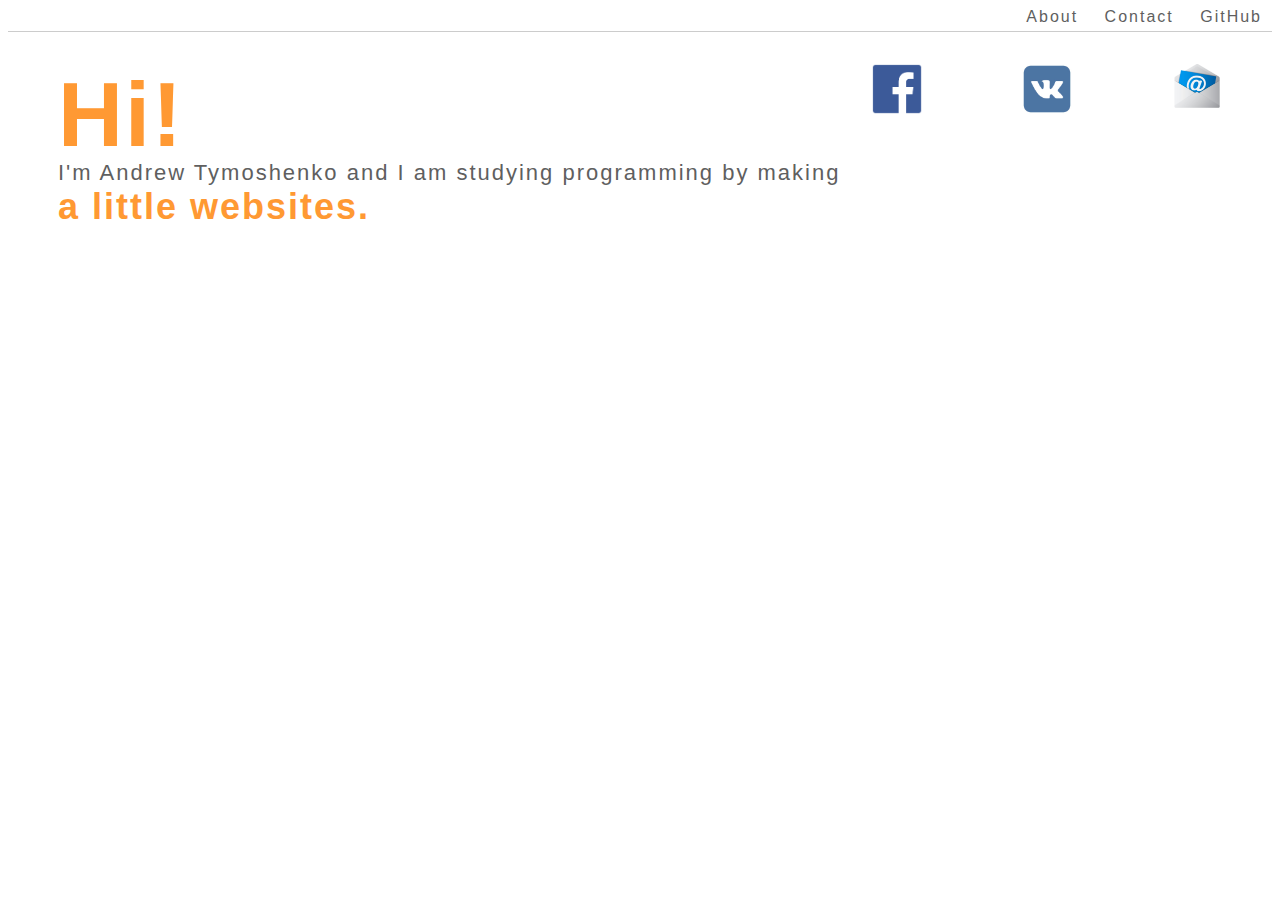
==== index.html @ 03eab1f7 "first site" ====
<!DOCTYPE html>
<html lang="en">
<head>
  <meta charset="utf-8">
  <meta http-equiv="cache-control" content="no-cache" />
  <title>Andrew Tymoshenko | Websites</title>
  <link rel="stylesheet" href="style/index.css">
</head>

<body id="index">

  <header>
    <nav>
      <a href="about.html">About</a>
      <a href="mailto: aytymoshenko@gmail.com">Contact</a>
      <a href="https://github.com/AndrewTymoshenko">GitHub</a>
    </nav>
  </header>
 
  <div id="top_container">

    <a href="mailto: aytymoshenko@gmail.com"><img class="logo" src="img/mail.png"></a>
    <a href="http://vk.com/id208171791"><img class = "logo" src="img/vk.png"></a>
    <a href="https://www.facebook.com/andrew.tymoshenko"><img class="logo" src="img/fb.png"></a>

    <h1>Hi!</h1>

    <div id="info_container">
      <div>I'm Andrew Tymoshenko and I am studying programming by making</div>
      <div class="orange">a little websites.</div>
    </div>

  </div>


  <div id="website_list_container">
    
  </div>


</body>
</html>
---- style/index.css ----
body {
	font-family: Arial, sans-serif;
	color: #5f5f5f;
	letter-spacing: 2px;
}

a {
	color: #8b00e0;
	font-weight: bold;
	margin-right: 10px;
}

a:hover {
	border-bottom: 2px solid #5d8aa8
}

a:visited {
	color: #42006a;
}

h1 {
	font-size: 90px;
	color: #ff9933;
	margin: 0;
	line-height: 1;
	padding: 0;
}

.logo {
	float: right;
	margin: 12px 50px; 
	max-width: 50px;
}


#top_container {
	margin: 20px 0 50px 50px;
}

#top_container a:hover {
	border: none;
	padding: 0;
}

#info_container {
	font-size: 22px;
}

.orange {
	color: #ff9933;
	font-weight: bold;
	font-size: 36px;
}

#marquee_container {
	border-top: 1px solid #5f5f5f;
	border-bottom: 1px solid #5f5f5f;
	padding: 30px 0 30px 0;
	margin: 0 50px;
	text-align: center;
	font-size: 26px;
	line-height: 1.6;
}

#website_list_container {
	margin: 30px 0 20px 50px;
}

.day_lable {
	margin-right: 10px;
}


header {
	text-align: right;
	padding-bottom: 5px;
	border-bottom: 1px solid #ccc;
}

nav a {
	margin-left: 10px;
	font-weight: normal;
	color: #5f5f5f;
	text-decoration: none;
	margin-right: 10px;
}

#about h3 {
	text-align: center;
	font-size: 34px;
	line-height: 54px;
	color: #ff9933;

}

#about #content {
	width: 80%;
	max-width: 750px;
	margin: auto; 
}

#content a {
	text-decoration: none;
	color: #1770C7;
}

#content a:hover {
	border-bottom: 2px solid #5d8aa8;
	padding: 0;
}

#about .logo {
	float: none;
	display: inline;
	text-align: center;
	margin: 70px 70px;
	padding: 20px 20px;
}
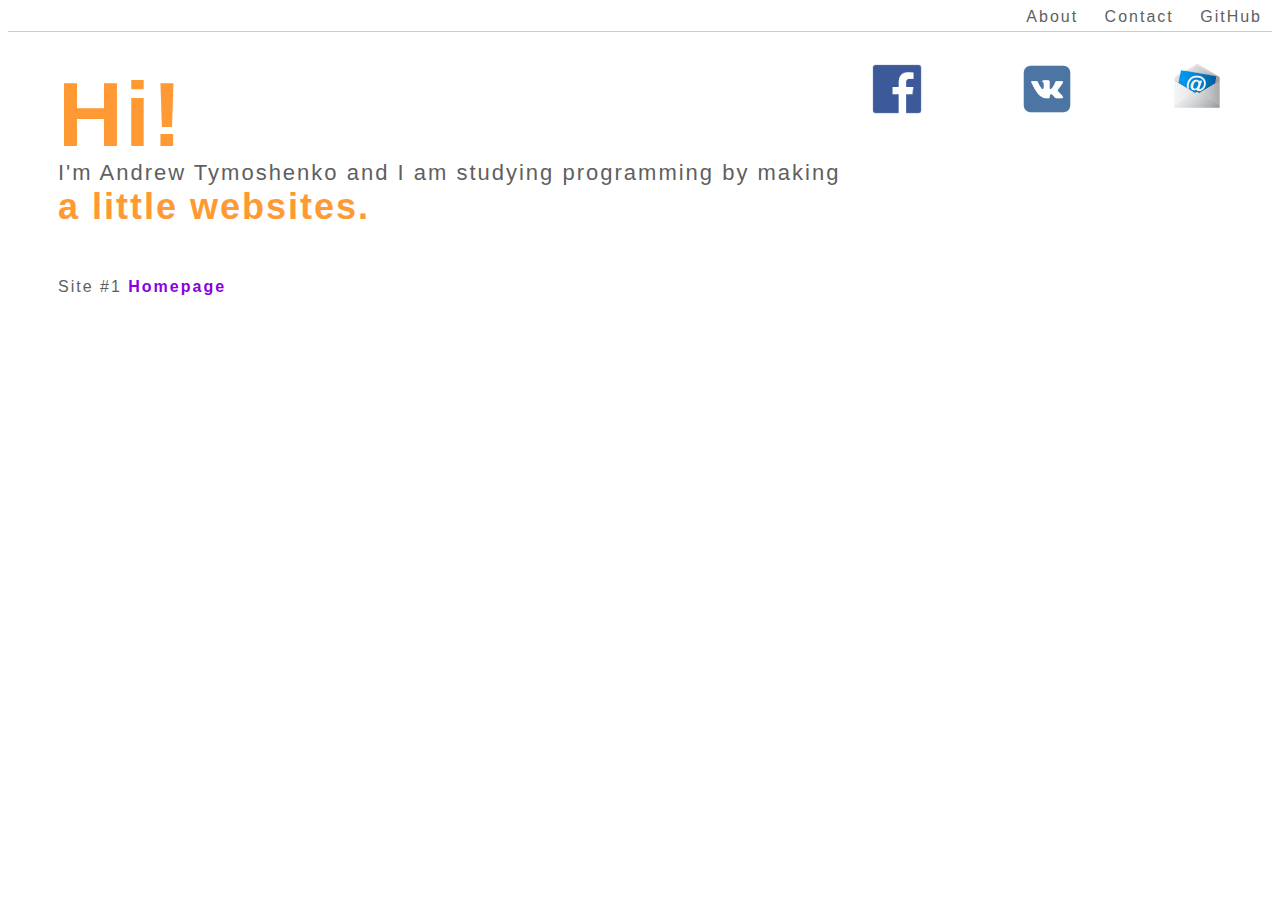
==== commit 92586b96: "some changes" ====
--- a/index.html
+++ b/index.html
@@ -35,7 +35,7 @@
 
 
   <div id="website_list_container">
-    
+    <div>Site #1 <a href="index.html">Homepage</a></div>
   </div>
 
 
--- a/style/index.css
+++ b/style/index.css
@@ -66,6 +66,10 @@
 	margin: 30px 0 20px 50px;
 }
 
+#website_list_container a {
+	text-decoration: none;
+}
+
 .day_lable {
 	margin-right: 10px;
 }
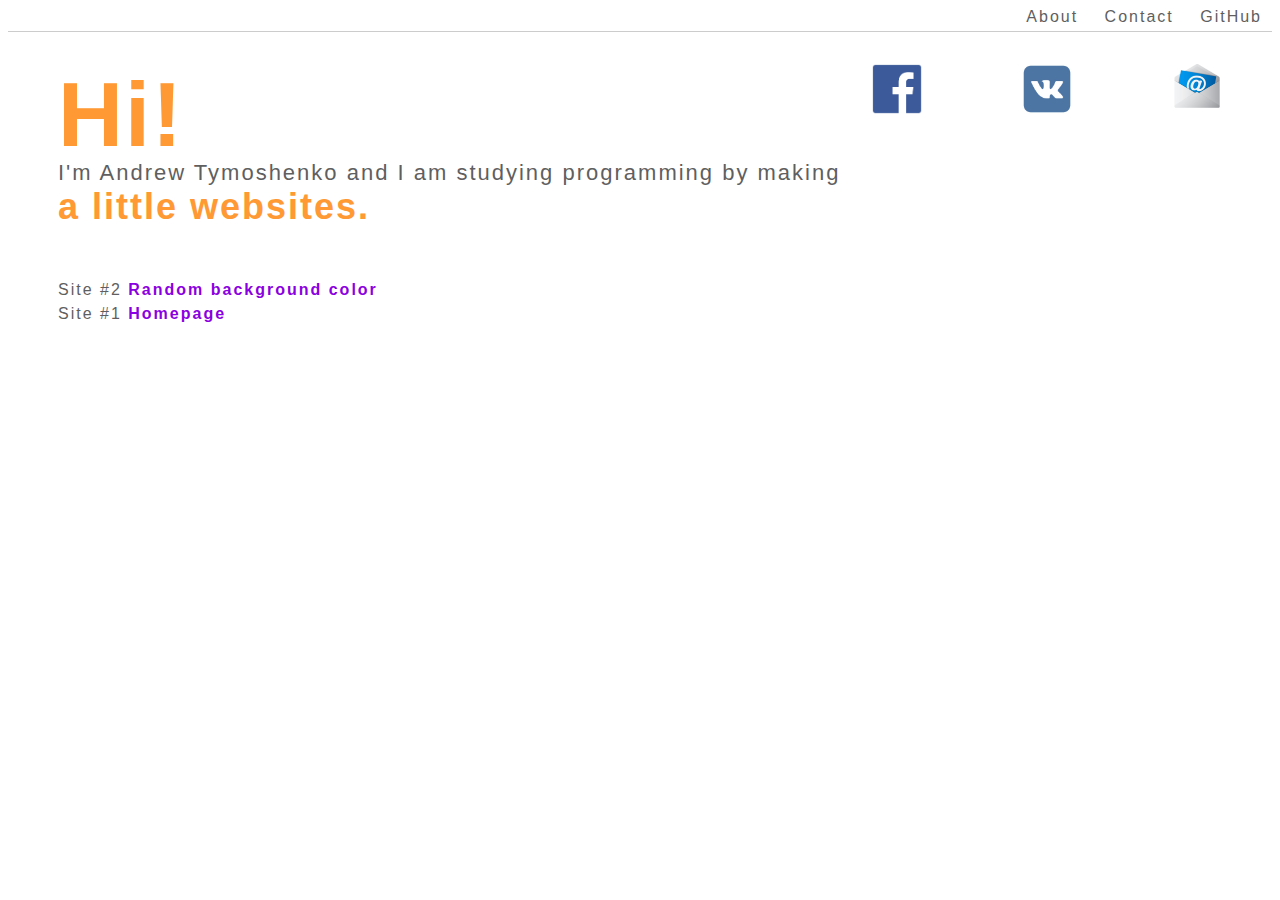
==== commit 1d2e8497: "random background color site" ====
--- a/index.html
+++ b/index.html
@@ -35,6 +35,7 @@
 
 
   <div id="website_list_container">
+    <div>Site #2 <a href="random_background_color.html">Random background color</a></div>
     <div>Site #1 <a href="index.html">Homepage</a></div>
   </div>
 
--- a/style/index.css
+++ b/style/index.css
@@ -70,6 +70,10 @@
 	text-decoration: none;
 }
 
+#website_list_container div {
+	line-height: 1.5em;
+}
+
 .day_lable {
 	margin-right: 10px;
 }
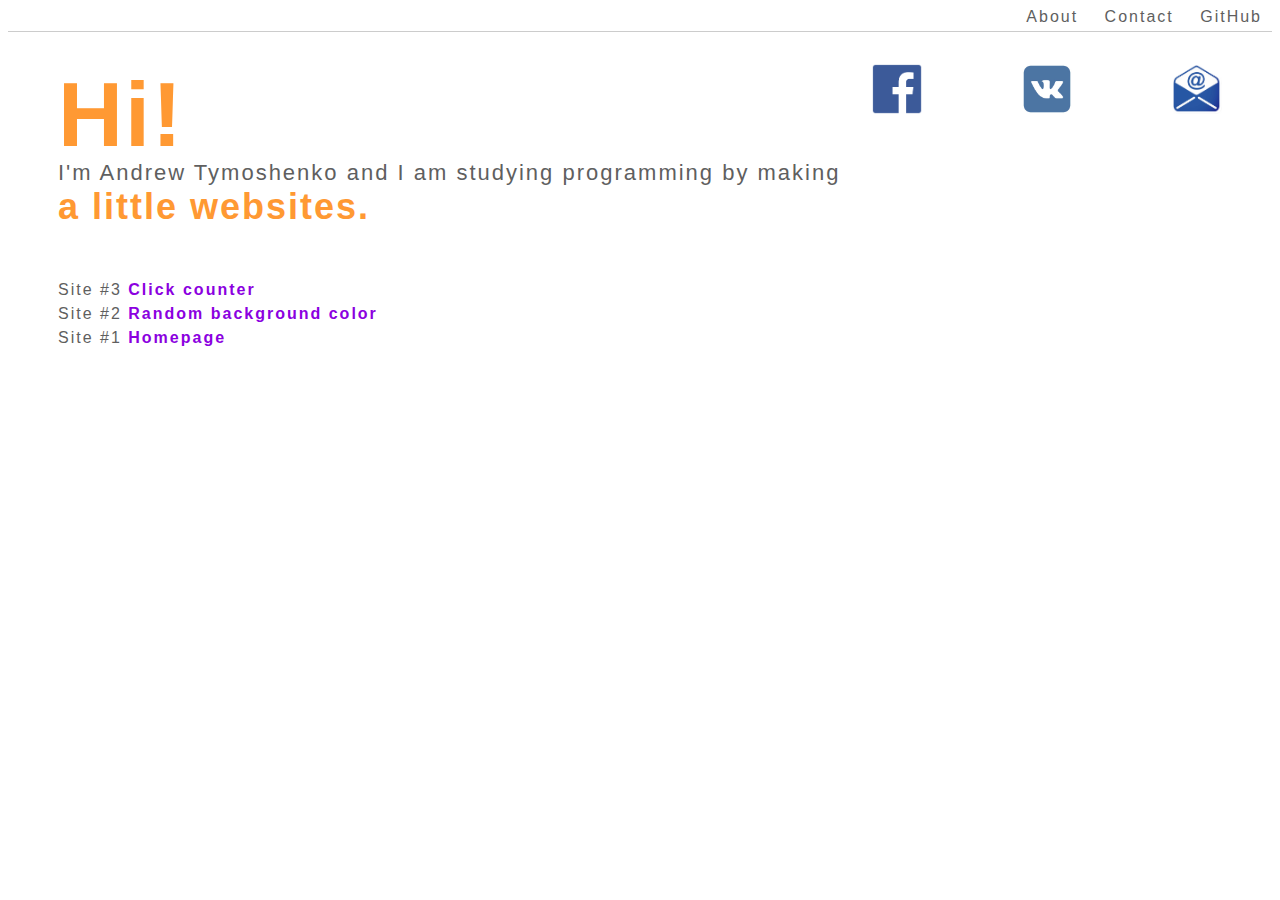
==== commit 8c57158c: "click counter" ====
--- a/index.html
+++ b/index.html
@@ -20,9 +20,9 @@
  
   <div id="top_container">
 
-    <a href="mailto: aytymoshenko@gmail.com"><img class="logo" src="img/mail.png"></a>
-    <a href="http://vk.com/id208171791"><img class = "logo" src="img/vk.png"></a>
-    <a href="https://www.facebook.com/andrew.tymoshenko"><img class="logo" src="img/fb.png"></a>
+    <a href="mailto: aytymoshenko@gmail.com"><img class="logo" title="E-mail" src="img/social_icons/mail.png"></a>
+    <a href="http://vk.com/id208171791"><img class = "logo" title = "vk.com" src="img/social_icons/vk.png"></a>
+    <a href="https://www.facebook.com/andrew.tymoshenko"><img class="logo" title = "fb.com" src="img/social_icons/fb.png"></a>
 
     <h1>Hi!</h1>
 
@@ -35,6 +35,7 @@
 
 
   <div id="website_list_container">
+    <div>Site #3 <a href="click_counter.html">Click counter</a></div>
     <div>Site #2 <a href="random_background_color.html">Random background color</a></div>
     <div>Site #1 <a href="index.html">Homepage</a></div>
   </div>
--- a/style/index.css
+++ b/style/index.css
@@ -11,7 +11,7 @@
 }
 
 a:hover {
-	border-bottom: 2px solid #5d8aa8
+	border-bottom: 2px solid #5d8aa8;
 }
 
 a:visited {
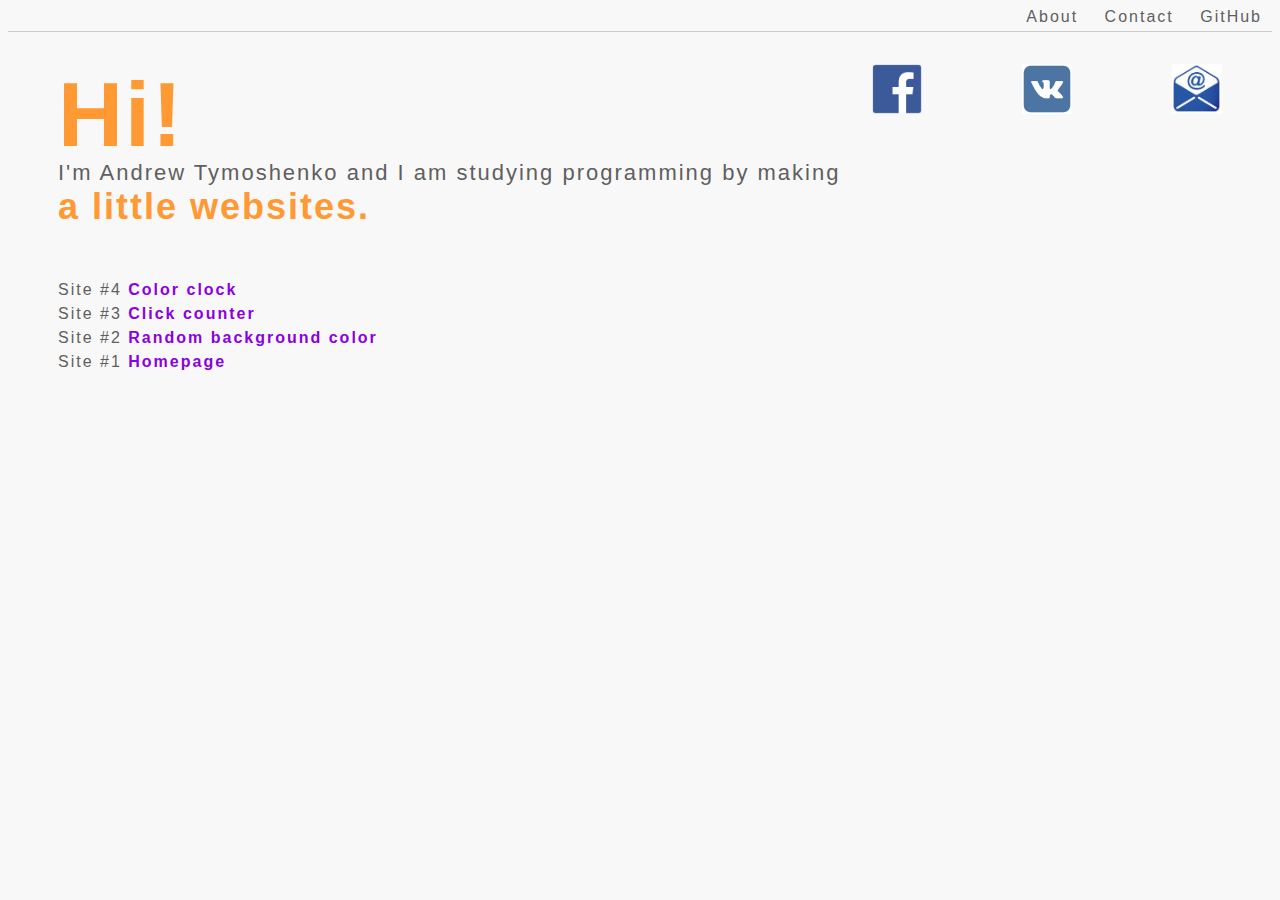
==== commit f1201eff: "color_clock" ====
--- a/index.html
+++ b/index.html
@@ -35,6 +35,7 @@
 
 
   <div id="website_list_container">
+  	<div>Site #4 <a href="color_clock.html">Color clock</a></div>
     <div>Site #3 <a href="click_counter.html">Click counter</a></div>
     <div>Site #2 <a href="random_background_color.html">Random background color</a></div>
     <div>Site #1 <a href="index.html">Homepage</a></div>
--- a/style/index.css
+++ b/style/index.css
@@ -2,6 +2,7 @@
 	font-family: Arial, sans-serif;
 	color: #5f5f5f;
 	letter-spacing: 2px;
+	background-color: #f8f8f8;
 }
 
 a {
@@ -15,7 +16,7 @@
 }
 
 a:visited {
-	color: #42006a;
+	color: #8b00e0;
 }
 
 h1 {
